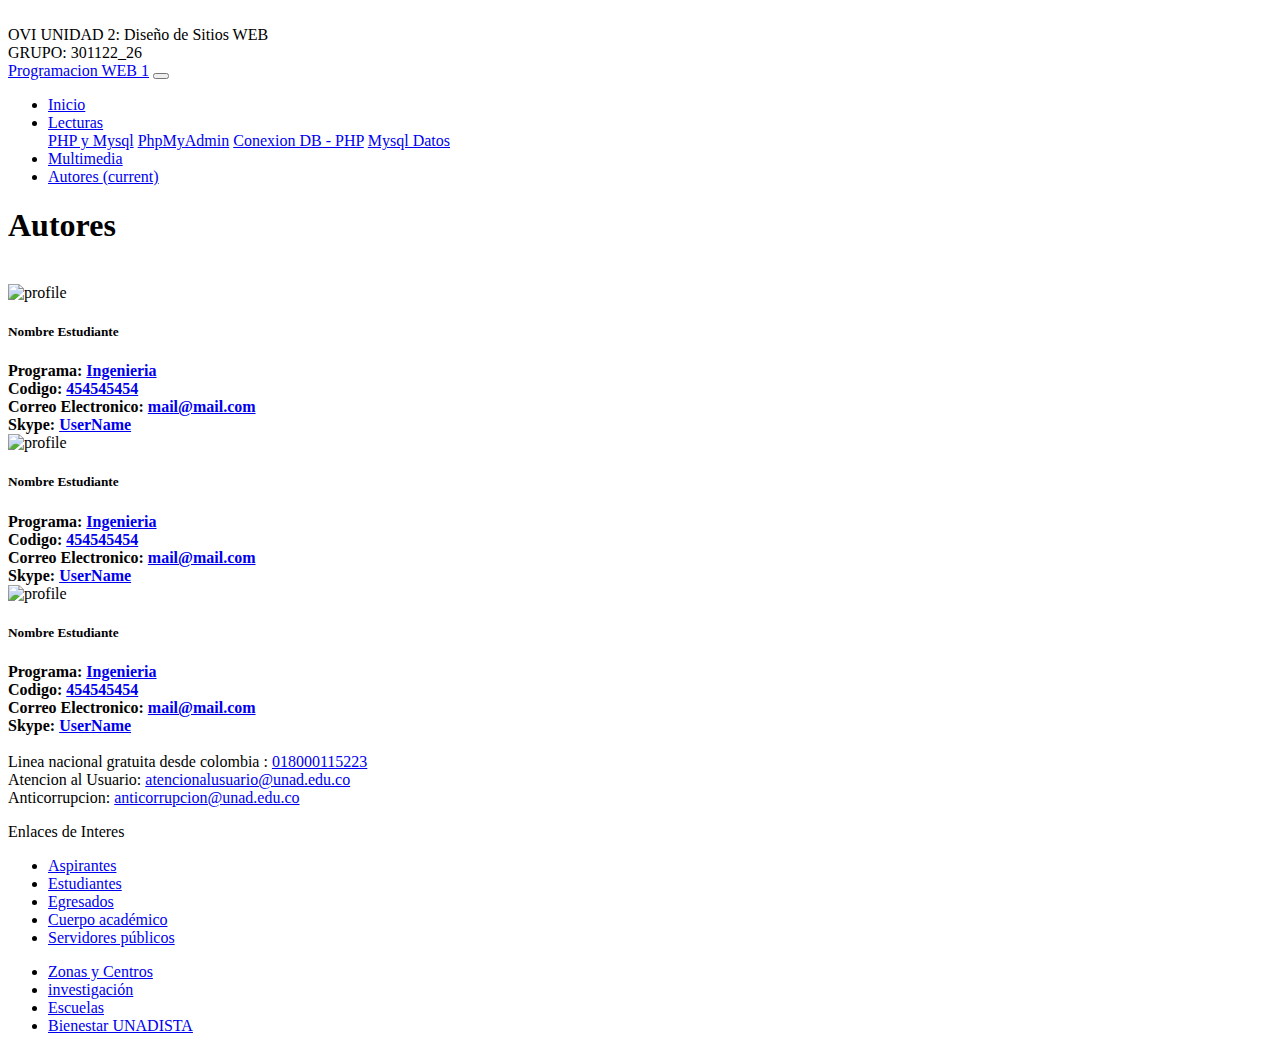
==== pages/autores.html @ 89ba22c4 "Modificacion Menu Autores" ====
<!doctype html>
<html lang="es">
  <head>
    <!-- Required meta tags -->
    <meta charset="utf-8">
    <meta name="viewport" content="width=device-width, initial-scale=1, shrink-to-fit=no">

    <!-- Bootstrap CSS -->
    <link rel="stylesheet" href="../assets/css/boostrap.min.css" integrity="sha384-ggOyR0iXCbMQv3Xipma34MD+dH/1fQ784/j6cY/iJTQUOhcWr7x9JvoRxT2MZw1T" crossorigin="anonymous">
	<link rel="stylesheet" href="../assets/css/style.css" crossorigin="anonymous">
	<link href="../assets/img/favicon.ico" rel="shortcut icon" type="image/vnd.microsoft.icon" />


    <title>Programacion WEB 1 | UNAD</title>
  </head>
  <body>
		<div class="container">

				<header class="row pt-2">
						<div class="col-sm-12 d-flex justify-content-between align-items-center">
								<div class="col-sm-6">
										<img src="../assets/img/logo_unad.png" alt="" class="img-fluid">
									</div>
									<div class="col-sm-6 text-right font-weight-bolder">
										<span class="title_header">OVI UNIDAD 2:</span>
										<span class="value_title_header">Diseño de Sitios WEB</span> <br>
										<span class="title_header">GRUPO:</span>
										<span class="value_title_header">301122_26</span>
										</span>
									</div>
						</div>
						
						<div class="col-sm-12 mt-4 mb-4 menu">
							<nav class="navbar navbar-expand-lg navbar navbar-dark bg-black">
								<a class="navbar-brand" href="../index.html">Programacion WEB 1</a>
								<button class="navbar-toggler" type="button" data-toggle="collapse" data-target="#navbarNavDropdown" aria-controls="navbarText" aria-expanded="false" aria-label="Toggle navigation">
									<span class="navbar-toggler-icon"></span>
								</button>
								<div class="collapse navbar-collapse d-flex justify-content-center" id="navbarNavDropdown">
									<ul class="navbar-nav d-flex justify-content-around">
										<li class="nav-item">
											<a class="nav-link" href="../index.html">Inicio</a>
										</li>
										<li class="nav-item dropdown">
												<a class="nav-link dropdown-toggle" href="#" id="navbarDropdownMenuLink" role="button" data-toggle="dropdown" aria-haspopup="true" aria-expanded="false">
												Lecturas
												</a>
												<div class="dropdown-menu" aria-labelledby="navbarDropdownMenuLink">
													<a class="dropdown-item" href="#">PHP y Mysql</a>
													<a class="dropdown-item" href="#">PhpMyAdmin</a>
													<a class="dropdown-item" href="#">Conexion DB - PHP</a>
													<a class="dropdown-item" href="#">Mysql Datos</a>
												</div>
											</li>
										<li class="nav-item">
											<a class="nav-link" href="#">Multimedia</a>
										</li>
										<li class="nav-item">
											<a class="nav-link active" href="pages/autores.html">Autores <span class="sr-only">(current)</span></a>
										</li>
									</ul>
								</div>
							</nav>
						</div>
					
				</header>
				<section class="row p-2">
					<article class="col-sm-12">
						<h1>Autores</h1><br>
						<div class="row">
							<div class="col-sm-4">
									<div class="card">
											<img src="../assets/img/profile.png" class="card-img-top img-fluid" alt="profile">
											<div class="card-body">
												<h5 class="card-title">Nombre Estudiante</h5>
												<span class="card-text"><strong>Programa: <a href="#">Ingenieria</a></strong></span><br>
												<span class="card-text"><strong>Codigo: <a href="#">454545454</a></strong></span><br>
												<span class="card-text"><strong>Correo Electronico: <a href="mailto:mail@mail.com">mail@mail.com</a></strong></span><br>
												<span class="card-text"><strong>Skype: <a href="skype:username?call">UserName</a></strong></span>
											</div>
										</div>
							</div>

							<div class="col-sm-4">
									<div class="card">
											<img src="../assets/img/profile.png" class="card-img-top img-fluid" alt="profile">
											<div class="card-body">
												<h5 class="card-title">Nombre Estudiante</h5>
												<span class="card-text"><strong>Programa: <a href="#">Ingenieria</a></strong></span><br>
												<span class="card-text"><strong>Codigo: <a href="#">454545454</a></strong></span><br>
												<span class="card-text"><strong>Correo Electronico: <a href="mailto:mail@mail.com">mail@mail.com</a></strong></span><br>
												<span class="card-text"><strong>Skype: <a href="skype:username?call">UserName</a></strong></span>
											</div>
										</div>
							</div>

							<div class="col-sm-4">
									<div class="card">
											<img src="../assets/img/profile.png" class="card-img-top img-fluid" alt="profile">
											<div class="card-body">
												<h5 class="card-title">Nombre Estudiante</h5>
												<span class="card-text"><strong>Programa: <a href="#">Ingenieria</a></strong></span><br>
												<span class="card-text"><strong>Codigo: <a href="#">454545454</a></strong></span><br>
												<span class="card-text"><strong>Correo Electronico: <a href="mailto:mail@mail.com">mail@mail.com</a></strong></span><br>
												<span class="card-text"><strong>Skype: <a href="skype:username?call">UserName</a></strong></span>
											</div>
										</div>
							</div>

							

						</div>
					</article>
				</section>

				<footer class="row bg-black pt-2">
					<div class="col-sm-6 text-white p-4">
						<div class="">
								<img src="../assets/img/logo_footer.png" alt="" class="img-fluid" width="250">
						</div>
						<div class="infoUNAD mt-4">
							<span> Linea nacional gratuita desde colombia : <a href="tel:018000115223">018000115223</a></span> <br>
							<span>Atencion al Usuario: <a href="mailto:atencionalusuario@unad.edu.co">atencionalusuario@unad.edu.co</a></span><br>
							<span>Anticorrupcion: <a href="mailto:anticorrupcion@unad.edu.co">anticorrupcion@unad.edu.co</a></span>
						</div>
					</div>
					<div class="col-sm-6  text-white p-4">
						<p class="font-weight-bolder">Enlaces de Interes</p>
						
						<div class="row">
							<div class="col-sm-6">
								<ul class="list-unstyled">
									<li><a href="https://estudios.unad.edu.co/" target="blank">Aspirantes</a></li>
									<li><a href="https://academia.unad.edu.co/estudiantes-servicios" target="blank">Estudiantes</a></li>
									<li><a href="https://visae.unad.edu.co/egresados" target="blank">Egresados</a></li>
									<li><a href="https://informacion.unad.edu.co/cuerpo-academico" target="blank">Cuerpo académico</a></li>
									<li><a href="https://informacion.unad.edu.co/servidores-publicos" target="blank">Servidores públicos</a></li>
								</ul>	
							</div>
							<div class="col-sm-6">
								<ul class="list-unstyled">
									<li><a href="https://directorio.unad.edu.co/sedes-a-nivel-nacional-e-internacional" target="blank">Zonas y Centros</a></li>
									<li><a href="https://investigacion.unad.edu.co/" target="blank">investigación</a></li>
									<li><a href="https://academia.unad.edu.co/" target="blank">Escuelas</a></li>
									<li><a href="https://visae.unad.edu.co/bienestar" target="blank">Bienestar UNADISTA</a></li>
								</ul>	
							</div>
						</div>
					</div>
				</footer>

		</div>

		<script src="https://code.jquery.com/jquery-3.3.1.slim.min.js" integrity="sha384-q8i/X+965DzO0rT7abK41JStQIAqVgRVzpbzo5smXKp4YfRvH+8abtTE1Pi6jizo" crossorigin="anonymous"></script>
		<script src="https://cdnjs.cloudflare.com/ajax/libs/popper.js/1.14.7/umd/popper.min.js" integrity="sha384-UO2eT0CpHqdSJQ6hJty5KVphtPhzWj9WO1clHTMGa3JDZwrnQq4sF86dIHNDz0W1" crossorigin="anonymous"></script>
		<script src="https://stackpath.bootstrapcdn.com/bootstrap/4.3.1/js/bootstrap.min.js" integrity="sha384-JjSmVgyd0p3pXB1rRibZUAYoIIy6OrQ6VrjIEaFf/nJGzIxFDsf4x0xIM+B07jRM" crossorigin="anonymous"></script>
  </body>
</html>
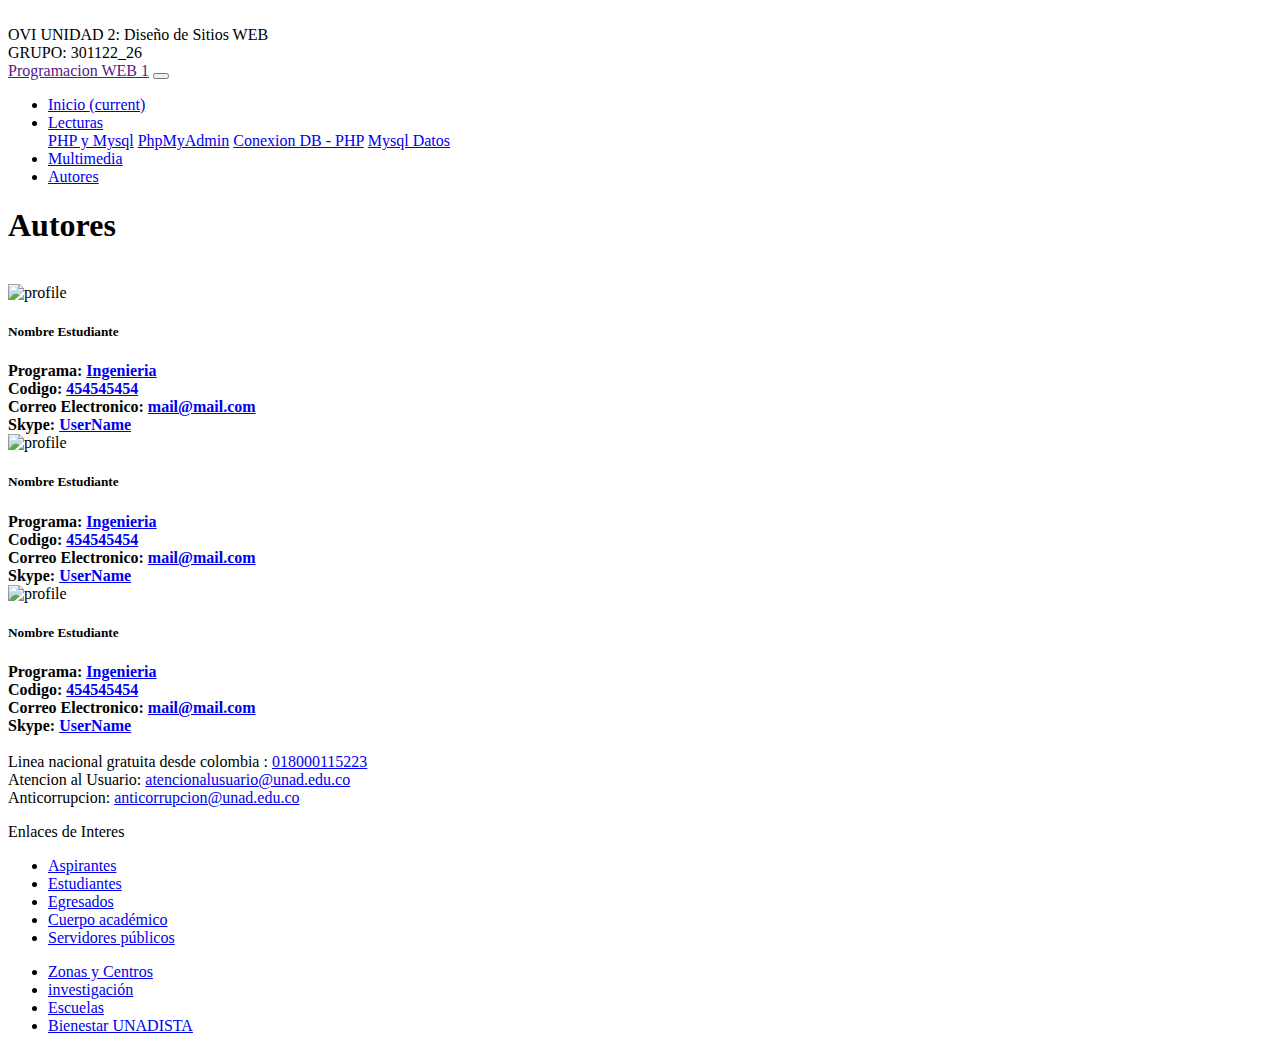
==== commit 3804e038: "Modificaciones en el menu para movil" ====
--- a/pages/autores.html
+++ b/pages/autores.html
@@ -18,57 +18,63 @@
 
 				<header class="row pt-2">
 						<div class="col-sm-12 d-flex justify-content-between align-items-center">
-								<div class="col-sm-6">
-										<img src="../assets/img/logo_unad.png" alt="" class="img-fluid">
-									</div>
-									<div class="col-sm-6 text-right font-weight-bolder">
-										<span class="title_header">OVI UNIDAD 2:</span>
-										<span class="value_title_header">Diseño de Sitios WEB</span> <br>
-										<span class="title_header">GRUPO:</span>
-										<span class="value_title_header">301122_26</span>
-										</span>
-									</div>
+							<div class="col-md-6">
+								<img src="../assets/img/logo_unad.png" alt="" class="img-fluid">
+							</div>
+							<div class="col-md-6 text-right font-weight-bolder">
+								<span class="title_header">OVI UNIDAD 2:</span>
+								<span class="value_title_header">Diseño de Sitios WEB</span> <br>
+								<span class="title_header">GRUPO:</span>
+								<span class="value_title_header">301122_26</span>
+								</span>
+							</div>
 						</div>
 						
 						<div class="col-sm-12 mt-4 mb-4 menu">
 							<nav class="navbar navbar-expand-lg navbar navbar-dark bg-black">
-								<a class="navbar-brand" href="../index.html">Programacion WEB 1</a>
+								<a class="navbar-brand" href="">Programacion WEB 1</a>
 								<button class="navbar-toggler" type="button" data-toggle="collapse" data-target="#navbarNavDropdown" aria-controls="navbarText" aria-expanded="false" aria-label="Toggle navigation">
 									<span class="navbar-toggler-icon"></span>
 								</button>
-								<div class="collapse navbar-collapse d-flex justify-content-center" id="navbarNavDropdown">
-									<ul class="navbar-nav d-flex justify-content-around">
-										<li class="nav-item">
-											<a class="nav-link" href="../index.html">Inicio</a>
-										</li>
-										<li class="nav-item dropdown">
-												<a class="nav-link dropdown-toggle" href="#" id="navbarDropdownMenuLink" role="button" data-toggle="dropdown" aria-haspopup="true" aria-expanded="false">
-												Lecturas
-												</a>
-												<div class="dropdown-menu" aria-labelledby="navbarDropdownMenuLink">
-													<a class="dropdown-item" href="#">PHP y Mysql</a>
-													<a class="dropdown-item" href="#">PhpMyAdmin</a>
-													<a class="dropdown-item" href="#">Conexion DB - PHP</a>
-													<a class="dropdown-item" href="#">Mysql Datos</a>
-												</div>
-											</li>
-										<li class="nav-item">
-											<a class="nav-link" href="#">Multimedia</a>
-										</li>
-										<li class="nav-item">
-											<a class="nav-link active" href="pages/autores.html">Autores <span class="sr-only">(current)</span></a>
-										</li>
-									</ul>
+								<div class="collapse navbar-collapse" id="navbarNavDropdown">
+									<div class=" d-flex justify-content-center w-100">
+											<ul class="navbar-nav d-flex justify-content-around">
+													<li class="nav-item">
+														<a class="nav-link" href="../index.html">Inicio <span class="sr-only">(current)</span></a>
+													</li>
+													<li class="nav-item dropdown">
+															<a class="nav-link dropdown-toggle" href="#" id="navbarDropdownMenuLink" role="button" data-toggle="dropdown" aria-haspopup="true" aria-expanded="false">
+															Lecturas
+															</a>
+															<div class="dropdown-menu" aria-labelledby="navbarDropdownMenuLink">
+																<a class="dropdown-item" href="#">PHP y Mysql</a>
+																<a class="dropdown-item" href="#">PhpMyAdmin</a>
+																<a class="dropdown-item" href="#">Conexion DB - PHP</a>
+																<a class="dropdown-item" href="#">Mysql Datos</a>
+															</div>
+														</li>
+													<li class="nav-item">
+														<a class="nav-link" href="#">Multimedia</a>
+													</li>
+													<li class="nav-item">
+														<a class="nav-link active" href="pages/autores.html">Autores</a>
+													</li>
+												</ul>
+									</div>
+								
 								</div>
 							</nav>
 						</div>
-					
-				</header>
+					</header>
+				
+
+
+
 				<section class="row p-2">
 					<article class="col-sm-12">
 						<h1>Autores</h1><br>
 						<div class="row">
-							<div class="col-sm-4">
+							<div class="col-sm-4 mt-2 mb-2">
 									<div class="card">
 											<img src="../assets/img/profile.png" class="card-img-top img-fluid" alt="profile">
 											<div class="card-body">
@@ -81,7 +87,7 @@
 										</div>
 							</div>
 
-							<div class="col-sm-4">
+							<div class="col-sm-4 mt-2 mb-2">
 									<div class="card">
 											<img src="../assets/img/profile.png" class="card-img-top img-fluid" alt="profile">
 											<div class="card-body">
@@ -94,7 +100,7 @@
 										</div>
 							</div>
 
-							<div class="col-sm-4">
+							<div class="col-sm-4 mt-2 mb-2">
 									<div class="card">
 											<img src="../assets/img/profile.png" class="card-img-top img-fluid" alt="profile">
 											<div class="card-body">
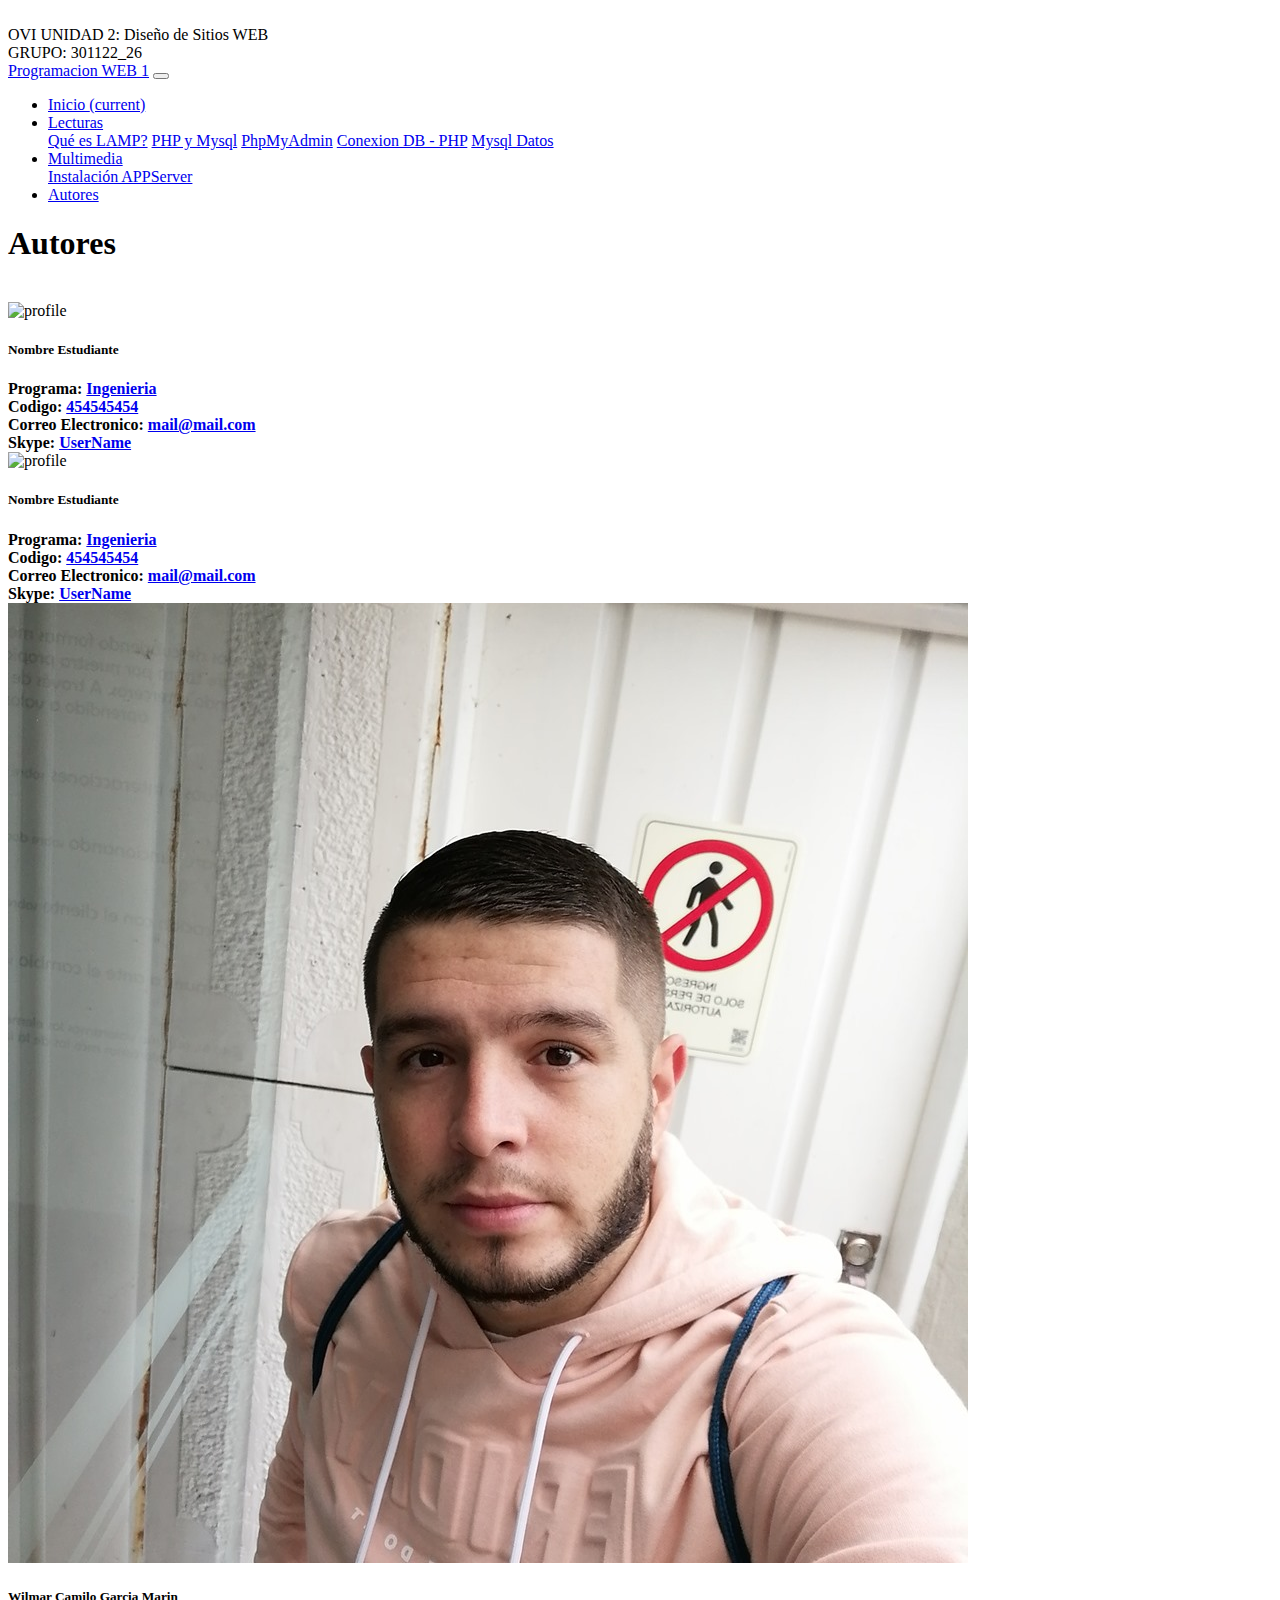
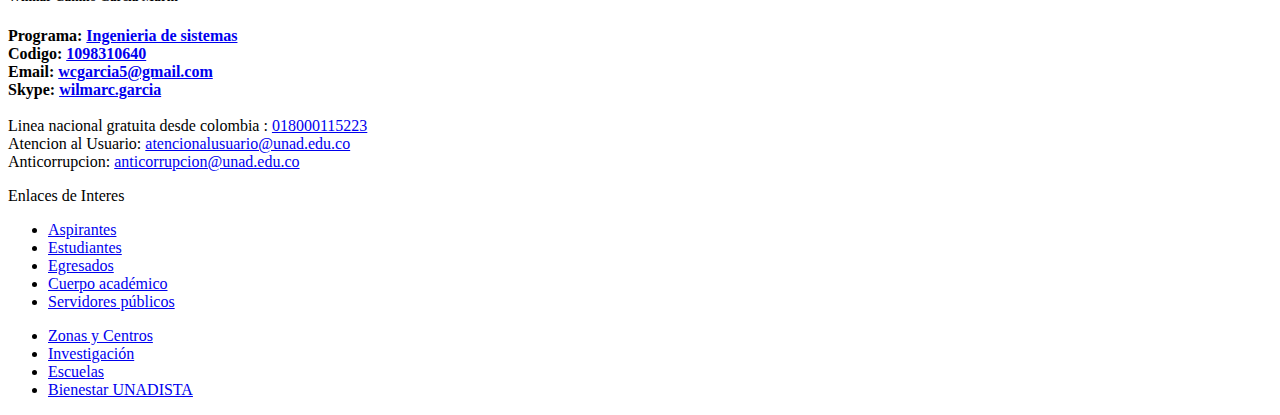
==== commit 5aceb3c3: "Cambios Generales en la WEB" ====
--- a/pages/autores.html
+++ b/pages/autores.html
@@ -1,164 +1,192 @@
 <!doctype html>
 <html lang="es">
-  <head>
-    <!-- Required meta tags -->
-    <meta charset="utf-8">
-    <meta name="viewport" content="width=device-width, initial-scale=1, shrink-to-fit=no">
 
-    <!-- Bootstrap CSS -->
-    <link rel="stylesheet" href="../assets/css/boostrap.min.css" integrity="sha384-ggOyR0iXCbMQv3Xipma34MD+dH/1fQ784/j6cY/iJTQUOhcWr7x9JvoRxT2MZw1T" crossorigin="anonymous">
+<head>
+	<!-- Required meta tags -->
+	<meta charset="utf-8">
+	<meta name="viewport" content="width=device-width, initial-scale=1, shrink-to-fit=no">
+
+	<!-- Bootstrap CSS -->
+	<link rel="stylesheet" href="../assets/css/boostrap.min.css" crossorigin="anonymous">
 	<link rel="stylesheet" href="../assets/css/style.css" crossorigin="anonymous">
 	<link href="../assets/img/favicon.ico" rel="shortcut icon" type="image/vnd.microsoft.icon" />
 
 
-    <title>Programacion WEB 1 | UNAD</title>
-  </head>
-  <body>
-		<div class="container">
+	<title>Programacion WEB 1 | UNAD</title>
+</head>
 
-				<header class="row pt-2">
-						<div class="col-sm-12 d-flex justify-content-between align-items-center">
-							<div class="col-md-6">
-								<img src="../assets/img/logo_unad.png" alt="" class="img-fluid">
-							</div>
-							<div class="col-md-6 text-right font-weight-bolder">
-								<span class="title_header">OVI UNIDAD 2:</span>
-								<span class="value_title_header">Diseño de Sitios WEB</span> <br>
-								<span class="title_header">GRUPO:</span>
-								<span class="value_title_header">301122_26</span>
-								</span>
-							</div>
+<body>
+	<div class="container">
+
+		<header class="row pt-2">
+			<div class="col-sm-12 d-flex justify-content-between align-items-center">
+				<div class="col-md-6">
+					<img src="../assets/img/logo_unad.png" alt="" class="img-fluid">
+				</div>
+				<div class="col-md-6 text-right font-weight-bolder">
+					<span class="title_header">OVI UNIDAD 2:</span>
+					<span class="value_title_header">Diseño de Sitios WEB</span> <br>
+					<span class="title_header">GRUPO:</span>
+					<span class="value_title_header">301122_26</span>
+					</span>
+				</div>
+			</div>
+
+			<div class="col-sm-12 mt-4 mb-4 menu">
+				<nav class="navbar navbar-expand-lg navbar navbar-dark bg-black">
+					<a class="navbar-brand" href="../index.html">Programacion WEB 1</a>
+					<button class="navbar-toggler" type="button" data-toggle="collapse" data-target="#navbarNavDropdown"
+						aria-controls="navbarText" aria-expanded="false" aria-label="Toggle navigation">
+						<span class="navbar-toggler-icon"></span>
+					</button>
+					<div class="collapse navbar-collapse" id="navbarNavDropdown">
+						<div class=" d-flex justify-content-center w-100">
+							<ul class="navbar-nav d-flex justify-content-around">
+								<li class="nav-item">
+									<a class="nav-link" href="../index.html">Inicio <span class="sr-only">(current)</span></a>
+								</li>
+								<li class="nav-item dropdown">
+									<a class="nav-link dropdown-toggle" href="#" id="navLecturas" role="button" data-toggle="dropdown"
+										aria-haspopup="true" aria-expanded="false">
+										Lecturas
+									</a>
+									<div class="dropdown-menu" aria-labelledby="navLecturas">
+										<a class="dropdown-item" href="lamp.html">Qué es LAMP?</a>
+										<a class="dropdown-item" href="phpmysql.html">PHP y Mysql</a>
+										<a class="dropdown-item" href="phpmyadmin.html">PhpMyAdmin</a>
+										<a class="dropdown-item" href="conexiondb.html">Conexion DB - PHP</a>
+										<a class="dropdown-item" href="mysqldatos.html">Mysql Datos</a>
+									</div>
+								</li>
+
+								<li class="nav-item dropdown">
+									<a class="nav-link dropdown-toggle" href="#" id="navActividades" role="button" data-toggle="dropdown"
+										aria-haspopup="true" aria-expanded="false">
+										Multimedia
+									</a>
+									<div class="dropdown-menu" aria-labelledby="navActividades">
+										<a class="dropdown-item" href="installappserver.html">Instalación APPServer</a>
+									</div>
+								</li>
+
+								<li class="nav-item active">
+									<a class="nav-link" href="#">Autores</a>
+								</li>
+							</ul>
 						</div>
-						
-						<div class="col-sm-12 mt-4 mb-4 menu">
-							<nav class="navbar navbar-expand-lg navbar navbar-dark bg-black">
-								<a class="navbar-brand" href="">Programacion WEB 1</a>
-								<button class="navbar-toggler" type="button" data-toggle="collapse" data-target="#navbarNavDropdown" aria-controls="navbarText" aria-expanded="false" aria-label="Toggle navigation">
-									<span class="navbar-toggler-icon"></span>
-								</button>
-								<div class="collapse navbar-collapse" id="navbarNavDropdown">
-									<div class=" d-flex justify-content-center w-100">
-											<ul class="navbar-nav d-flex justify-content-around">
-													<li class="nav-item">
-														<a class="nav-link" href="../index.html">Inicio <span class="sr-only">(current)</span></a>
-													</li>
-													<li class="nav-item dropdown">
-															<a class="nav-link dropdown-toggle" href="#" id="navbarDropdownMenuLink" role="button" data-toggle="dropdown" aria-haspopup="true" aria-expanded="false">
-															Lecturas
-															</a>
-															<div class="dropdown-menu" aria-labelledby="navbarDropdownMenuLink">
-																<a class="dropdown-item" href="#">PHP y Mysql</a>
-																<a class="dropdown-item" href="#">PhpMyAdmin</a>
-																<a class="dropdown-item" href="#">Conexion DB - PHP</a>
-																<a class="dropdown-item" href="#">Mysql Datos</a>
-															</div>
-														</li>
-													<li class="nav-item">
-														<a class="nav-link" href="#">Multimedia</a>
-													</li>
-													<li class="nav-item">
-														<a class="nav-link active" href="pages/autores.html">Autores</a>
-													</li>
-												</ul>
-									</div>
-								
-								</div>
-							</nav>
-						</div>
-					</header>
-				
+
+					</div>
+				</nav>
+			</div>
+		</header>
 
 
 
-				<section class="row p-2">
-					<article class="col-sm-12">
-						<h1>Autores</h1><br>
-						<div class="row">
-							<div class="col-sm-4 mt-2 mb-2">
-									<div class="card">
-											<img src="../assets/img/profile.png" class="card-img-top img-fluid" alt="profile">
-											<div class="card-body">
-												<h5 class="card-title">Nombre Estudiante</h5>
-												<span class="card-text"><strong>Programa: <a href="#">Ingenieria</a></strong></span><br>
-												<span class="card-text"><strong>Codigo: <a href="#">454545454</a></strong></span><br>
-												<span class="card-text"><strong>Correo Electronico: <a href="mailto:mail@mail.com">mail@mail.com</a></strong></span><br>
-												<span class="card-text"><strong>Skype: <a href="skype:username?call">UserName</a></strong></span>
-											</div>
-										</div>
-							</div>
 
-							<div class="col-sm-4 mt-2 mb-2">
-									<div class="card">
-											<img src="../assets/img/profile.png" class="card-img-top img-fluid" alt="profile">
-											<div class="card-body">
-												<h5 class="card-title">Nombre Estudiante</h5>
-												<span class="card-text"><strong>Programa: <a href="#">Ingenieria</a></strong></span><br>
-												<span class="card-text"><strong>Codigo: <a href="#">454545454</a></strong></span><br>
-												<span class="card-text"><strong>Correo Electronico: <a href="mailto:mail@mail.com">mail@mail.com</a></strong></span><br>
-												<span class="card-text"><strong>Skype: <a href="skype:username?call">UserName</a></strong></span>
-											</div>
-										</div>
-							</div>
-
-							<div class="col-sm-4 mt-2 mb-2">
-									<div class="card">
-											<img src="../assets/img/profile.png" class="card-img-top img-fluid" alt="profile">
-											<div class="card-body">
-												<h5 class="card-title">Nombre Estudiante</h5>
-												<span class="card-text"><strong>Programa: <a href="#">Ingenieria</a></strong></span><br>
-												<span class="card-text"><strong>Codigo: <a href="#">454545454</a></strong></span><br>
-												<span class="card-text"><strong>Correo Electronico: <a href="mailto:mail@mail.com">mail@mail.com</a></strong></span><br>
-												<span class="card-text"><strong>Skype: <a href="skype:username?call">UserName</a></strong></span>
-											</div>
-										</div>
-							</div>
-
-							
-
-						</div>
-					</article>
-				</section>
-
-				<footer class="row bg-black pt-2">
-					<div class="col-sm-6 text-white p-4">
-						<div class="">
-								<img src="../assets/img/logo_footer.png" alt="" class="img-fluid" width="250">
-						</div>
-						<div class="infoUNAD mt-4">
-							<span> Linea nacional gratuita desde colombia : <a href="tel:018000115223">018000115223</a></span> <br>
-							<span>Atencion al Usuario: <a href="mailto:atencionalusuario@unad.edu.co">atencionalusuario@unad.edu.co</a></span><br>
-							<span>Anticorrupcion: <a href="mailto:anticorrupcion@unad.edu.co">anticorrupcion@unad.edu.co</a></span>
-						</div>
-					</div>
-					<div class="col-sm-6  text-white p-4">
-						<p class="font-weight-bolder">Enlaces de Interes</p>
-						
-						<div class="row">
-							<div class="col-sm-6">
-								<ul class="list-unstyled">
-									<li><a href="https://estudios.unad.edu.co/" target="blank">Aspirantes</a></li>
-									<li><a href="https://academia.unad.edu.co/estudiantes-servicios" target="blank">Estudiantes</a></li>
-									<li><a href="https://visae.unad.edu.co/egresados" target="blank">Egresados</a></li>
-									<li><a href="https://informacion.unad.edu.co/cuerpo-academico" target="blank">Cuerpo académico</a></li>
-									<li><a href="https://informacion.unad.edu.co/servidores-publicos" target="blank">Servidores públicos</a></li>
-								</ul>	
-							</div>
-							<div class="col-sm-6">
-								<ul class="list-unstyled">
-									<li><a href="https://directorio.unad.edu.co/sedes-a-nivel-nacional-e-internacional" target="blank">Zonas y Centros</a></li>
-									<li><a href="https://investigacion.unad.edu.co/" target="blank">investigación</a></li>
-									<li><a href="https://academia.unad.edu.co/" target="blank">Escuelas</a></li>
-									<li><a href="https://visae.unad.edu.co/bienestar" target="blank">Bienestar UNADISTA</a></li>
-								</ul>	
+		<section class="row p-2">
+				<article class="col-sm-12">
+					<h1>Autores</h1><br>
+					<div class="row">
+						<div class="col-sm-4 mt-2 mb-2">
+							<div class="card">
+								<img src="../assets/img/profile.png" class="card-img-top img-fluid" alt="profile">
+								<div class="card-body">
+									<h5 class="card-title">Nombre Estudiante</h5>
+									<span class="card-text"><strong>Programa: <a href="#">Ingenieria</a></strong></span><br>
+									<span class="card-text"><strong>Codigo: <a href="#">454545454</a></strong></span><br>
+									<span class="card-text"><strong>Correo Electronico: <a
+												href="mailto:mail@mail.com">mail@mail.com</a></strong></span><br>
+									<span class="card-text"><strong>Skype: <a
+												href="skype:username?call">UserName</a></strong></span>
+								</div>
 							</div>
 						</div>
+	
+						<div class="col-sm-4 mt-2 mb-2">
+							<div class="card">
+								<img src="../assets/img/profile.png" class="card-img-top img-fluid" alt="profile">
+								<div class="card-body">
+									<h5 class="card-title">Nombre Estudiante</h5>
+									<span class="card-text"><strong>Programa: <a href="#">Ingenieria</a></strong></span><br>
+									<span class="card-text"><strong>Codigo: <a href="#">454545454</a></strong></span><br>
+									<span class="card-text"><strong>Correo Electronico: <a
+												href="mailto:mail@mail.com">mail@mail.com</a></strong></span><br>
+									<span class="card-text"><strong>Skype: <a
+												href="skype:username?call">UserName</a></strong></span>
+								</div>
+							</div>
+						</div>
+	
+						<div class="col-sm-4 mt-2 mb-2">
+							<div class="card">
+								<img src="../assets/img/autores/wilmar_garcia.jpg" class="card-img-top img-fluid" alt="profile">
+								<div class="card-body">
+									<h5 class="card-title">Wilmar Camilo Garcia Marin</h5>
+									<span class="card-text"><strong>Programa: <a href="#">Ingenieria de sistemas</a></strong></span><br>
+									<span class="card-text"><strong>Codigo: <a href="#">1098310640</a></strong></span><br>
+									<span class="card-text"><strong>Email: <a
+												href="mailto:wcgarcia5@gmail.com">wcgarcia5@gmail.com</a></strong></span><br>
+									<span class="card-text"><strong>Skype: <a
+												href="skype:wilmarc.garcia?call">wilmarc.garcia</a></strong></span>
+								</div>
+							</div>
+						</div>
+	
+	
+	
 					</div>
-				</footer>
+				</article>
+			</section>
 
-		</div>
+		<footer class="row bg-black pt-2">
+			<div class="col-sm-6 text-white p-4">
+				<div class="">
+					<img src="../assets/img/logo_footer.png" alt="" class="img-fluid" width="250">
+				</div>
+				<div class="infoUNAD mt-4">
+					<span> Linea nacional gratuita desde colombia : <a href="tel:018000115223">018000115223</a></span> <br>
+					<span>Atencion al Usuario: <a
+							href="mailto:atencionalusuario@unad.edu.co">atencionalusuario@unad.edu.co</a></span><br>
+					<span>Anticorrupcion: <a href="mailto:anticorrupcion@unad.edu.co">anticorrupcion@unad.edu.co</a></span>
+				</div>
+			</div>
+			<div class="col-sm-6  text-white p-4">
+				<p class="font-weight-bolder">Enlaces de Interes</p>
 
-		<script src="https://code.jquery.com/jquery-3.3.1.slim.min.js" integrity="sha384-q8i/X+965DzO0rT7abK41JStQIAqVgRVzpbzo5smXKp4YfRvH+8abtTE1Pi6jizo" crossorigin="anonymous"></script>
-		<script src="https://cdnjs.cloudflare.com/ajax/libs/popper.js/1.14.7/umd/popper.min.js" integrity="sha384-UO2eT0CpHqdSJQ6hJty5KVphtPhzWj9WO1clHTMGa3JDZwrnQq4sF86dIHNDz0W1" crossorigin="anonymous"></script>
-		<script src="https://stackpath.bootstrapcdn.com/bootstrap/4.3.1/js/bootstrap.min.js" integrity="sha384-JjSmVgyd0p3pXB1rRibZUAYoIIy6OrQ6VrjIEaFf/nJGzIxFDsf4x0xIM+B07jRM" crossorigin="anonymous"></script>
-  </body>
+				<div class="row">
+					<div class="col-sm-6">
+						<ul class="list-unstyled">
+							<li><a href="https://estudios.unad.edu.co/" target="blank">Aspirantes</a></li>
+							<li><a href="https://academia.unad.edu.co/estudiantes-servicios" target="blank">Estudiantes</a></li>
+							<li><a href="https://visae.unad.edu.co/egresados" target="blank">Egresados</a></li>
+							<li><a href="https://informacion.unad.edu.co/cuerpo-academico" target="blank">Cuerpo académico</a></li>
+							<li><a href="https://informacion.unad.edu.co/servidores-publicos" target="blank">Servidores públicos</a>
+							</li>
+						</ul>
+					</div>
+					<div class="col-sm-6">
+						<ul class="list-unstyled">
+							<li><a href="https://directorio.unad.edu.co/sedes-a-nivel-nacional-e-internacional" target="blank">Zonas y
+									Centros</a></li>
+							<li><a href="https://investigacion.unad.edu.co/" target="blank">Investigación</a></li>
+							<li><a href="https://academia.unad.edu.co/" target="blank">Escuelas</a></li>
+							<li><a href="https://visae.unad.edu.co/bienestar" target="blank">Bienestar UNADISTA</a></li>
+						</ul>
+					</div>
+				</div>
+			</div>
+		</footer>
+	</div>
+
+	<script src="https://code.jquery.com/jquery-3.3.1.slim.min.js"
+		integrity="sha384-q8i/X+965DzO0rT7abK41JStQIAqVgRVzpbzo5smXKp4YfRvH+8abtTE1Pi6jizo"
+		crossorigin="anonymous"></script>
+	<script src="https://cdnjs.cloudflare.com/ajax/libs/popper.js/1.14.7/umd/popper.min.js"
+		integrity="sha384-UO2eT0CpHqdSJQ6hJty5KVphtPhzWj9WO1clHTMGa3JDZwrnQq4sF86dIHNDz0W1"
+		crossorigin="anonymous"></script>
+	<script src="https://stackpath.bootstrapcdn.com/bootstrap/4.3.1/js/bootstrap.min.js"
+		integrity="sha384-JjSmVgyd0p3pXB1rRibZUAYoIIy6OrQ6VrjIEaFf/nJGzIxFDsf4x0xIM+B07jRM"
+		crossorigin="anonymous"></script>
+</body>
+
 </html>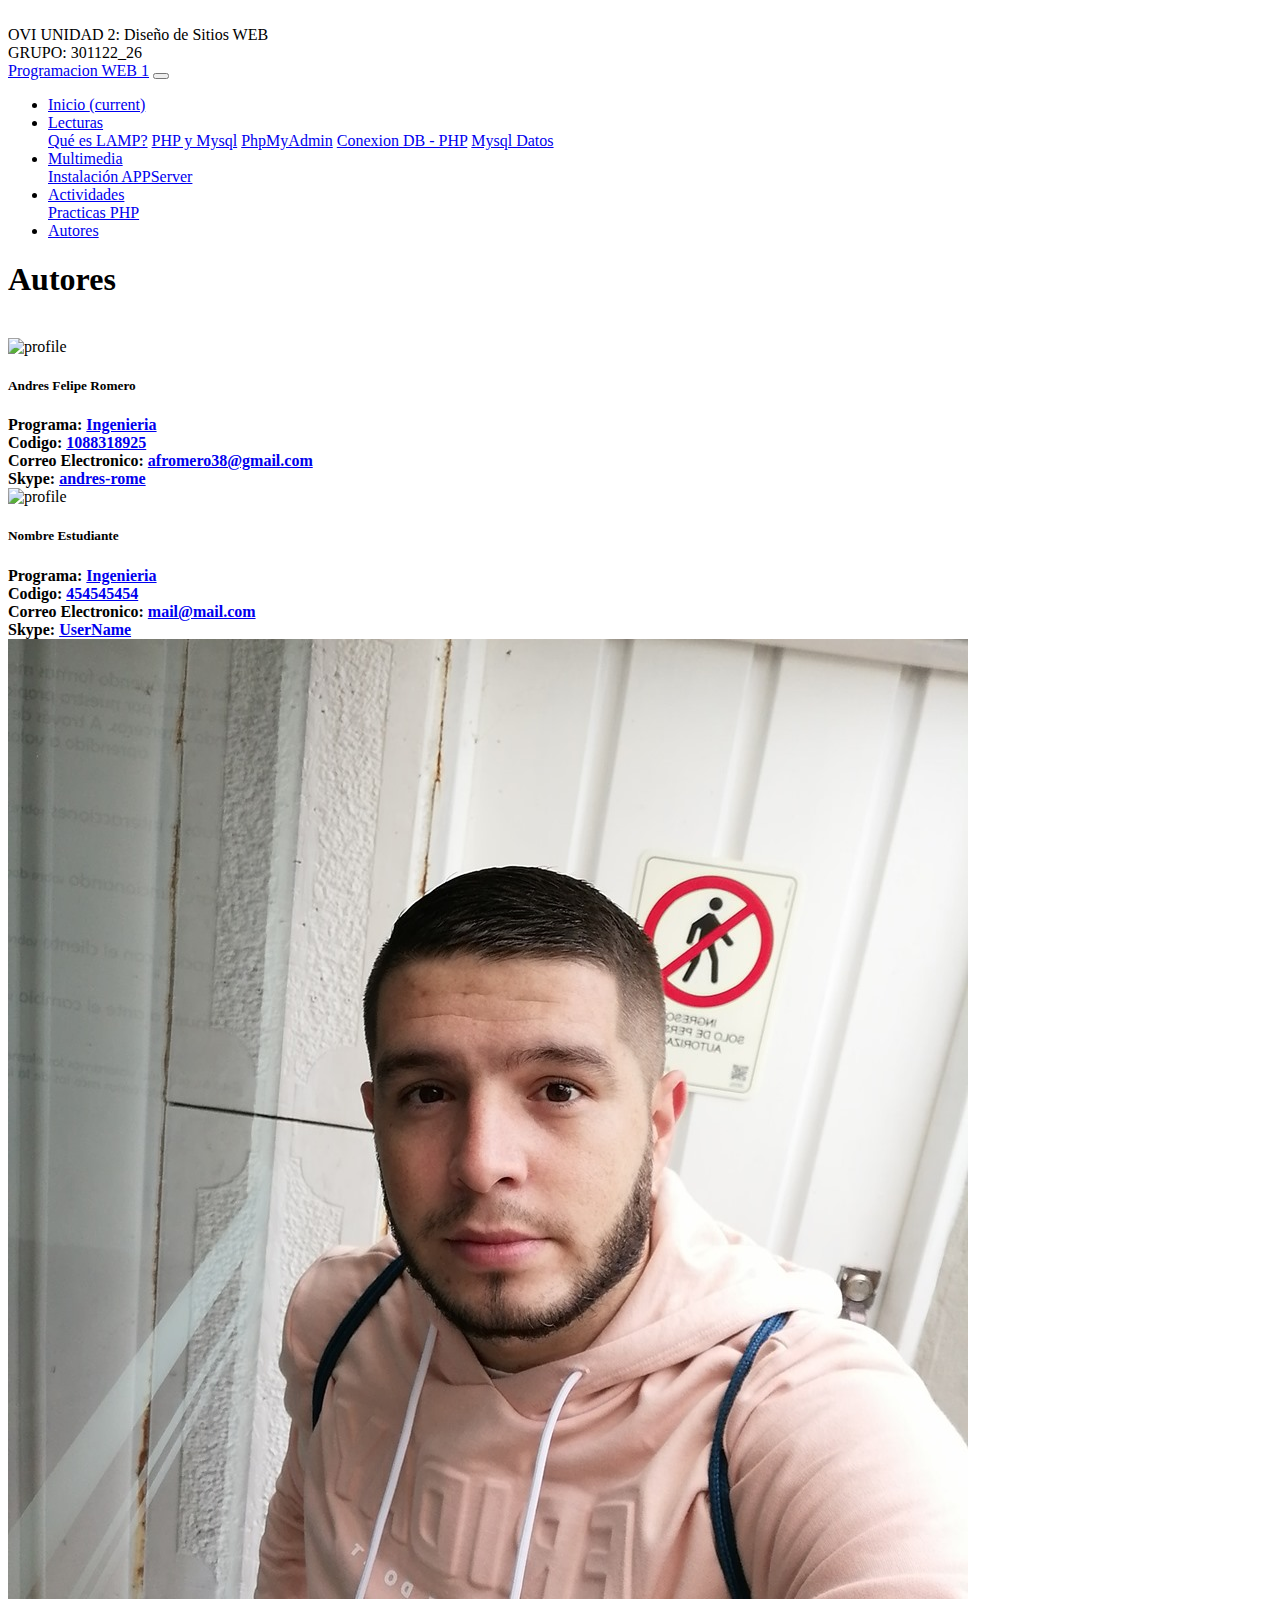
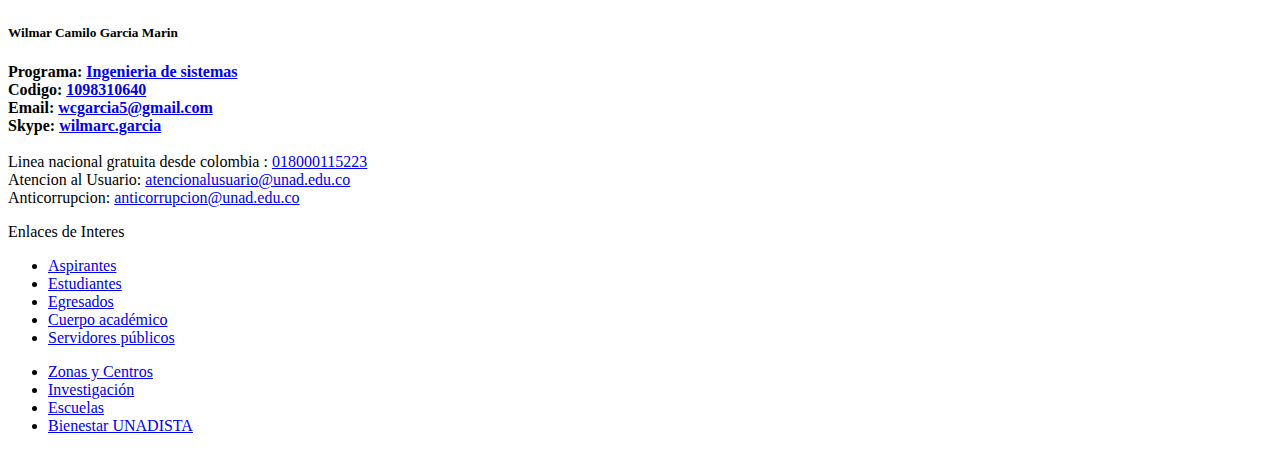
==== commit 34cacdf6: "Update autores.html" ====
--- a/pages/autores.html
+++ b/pages/autores.html
@@ -69,6 +69,15 @@
 									</div>
 								</li>
 
+								<li class="nav-item dropdown">
+										<a class="nav-link dropdown-toggle" href="#" id="navActividades" role="button" data-toggle="dropdown" aria-haspopup="true" aria-expanded="false">
+												Actividades
+										</a>
+										<div class="dropdown-menu" aria-labelledby="navActividades">
+											<a class="dropdown-item" href="practicasphp.html">Practicas PHP</a>
+										</div>
+									</li>
+
 								<li class="nav-item active">
 									<a class="nav-link" href="#">Autores</a>
 								</li>
@@ -87,6 +96,21 @@
 				<article class="col-sm-12">
 					<h1>Autores</h1><br>
 					<div class="row">
+						<div class="col-sm-4 mt-2 mb-2">
+							<div class="card">
+								<img src="../assets/img/profile.png" class="card-img-top img-fluid" alt="profile">
+								<div class="card-body">
+									<h5 class="card-title">Andres Felipe Romero</h5>
+									<span class="card-text"><strong>Programa: <a href="#">Ingenieria</a></strong></span><br>
+									<span class="card-text"><strong>Codigo: <a href="#">1088318925</a></strong></span><br>
+									<span class="card-text"><strong>Correo Electronico: <a
+												href="mailto:mail@mail.com">afromero38@gmail.com</a></strong></span><br>
+									<span class="card-text"><strong>Skype: <a
+												href="skype:username?call">andres-rome</a></strong></span>
+								</div>
+							</div>
+						</div>
+	
 						<div class="col-sm-4 mt-2 mb-2">
 							<div class="card">
 								<img src="../assets/img/profile.png" class="card-img-top img-fluid" alt="profile">
@@ -104,21 +128,6 @@
 	
 						<div class="col-sm-4 mt-2 mb-2">
 							<div class="card">
-								<img src="../assets/img/profile.png" class="card-img-top img-fluid" alt="profile">
-								<div class="card-body">
-									<h5 class="card-title">Nombre Estudiante</h5>
-									<span class="card-text"><strong>Programa: <a href="#">Ingenieria</a></strong></span><br>
-									<span class="card-text"><strong>Codigo: <a href="#">454545454</a></strong></span><br>
-									<span class="card-text"><strong>Correo Electronico: <a
-												href="mailto:mail@mail.com">mail@mail.com</a></strong></span><br>
-									<span class="card-text"><strong>Skype: <a
-												href="skype:username?call">UserName</a></strong></span>
-								</div>
-							</div>
-						</div>
-	
-						<div class="col-sm-4 mt-2 mb-2">
-							<div class="card">
 								<img src="../assets/img/autores/wilmar_garcia.jpg" class="card-img-top img-fluid" alt="profile">
 								<div class="card-body">
 									<h5 class="card-title">Wilmar Camilo Garcia Marin</h5>
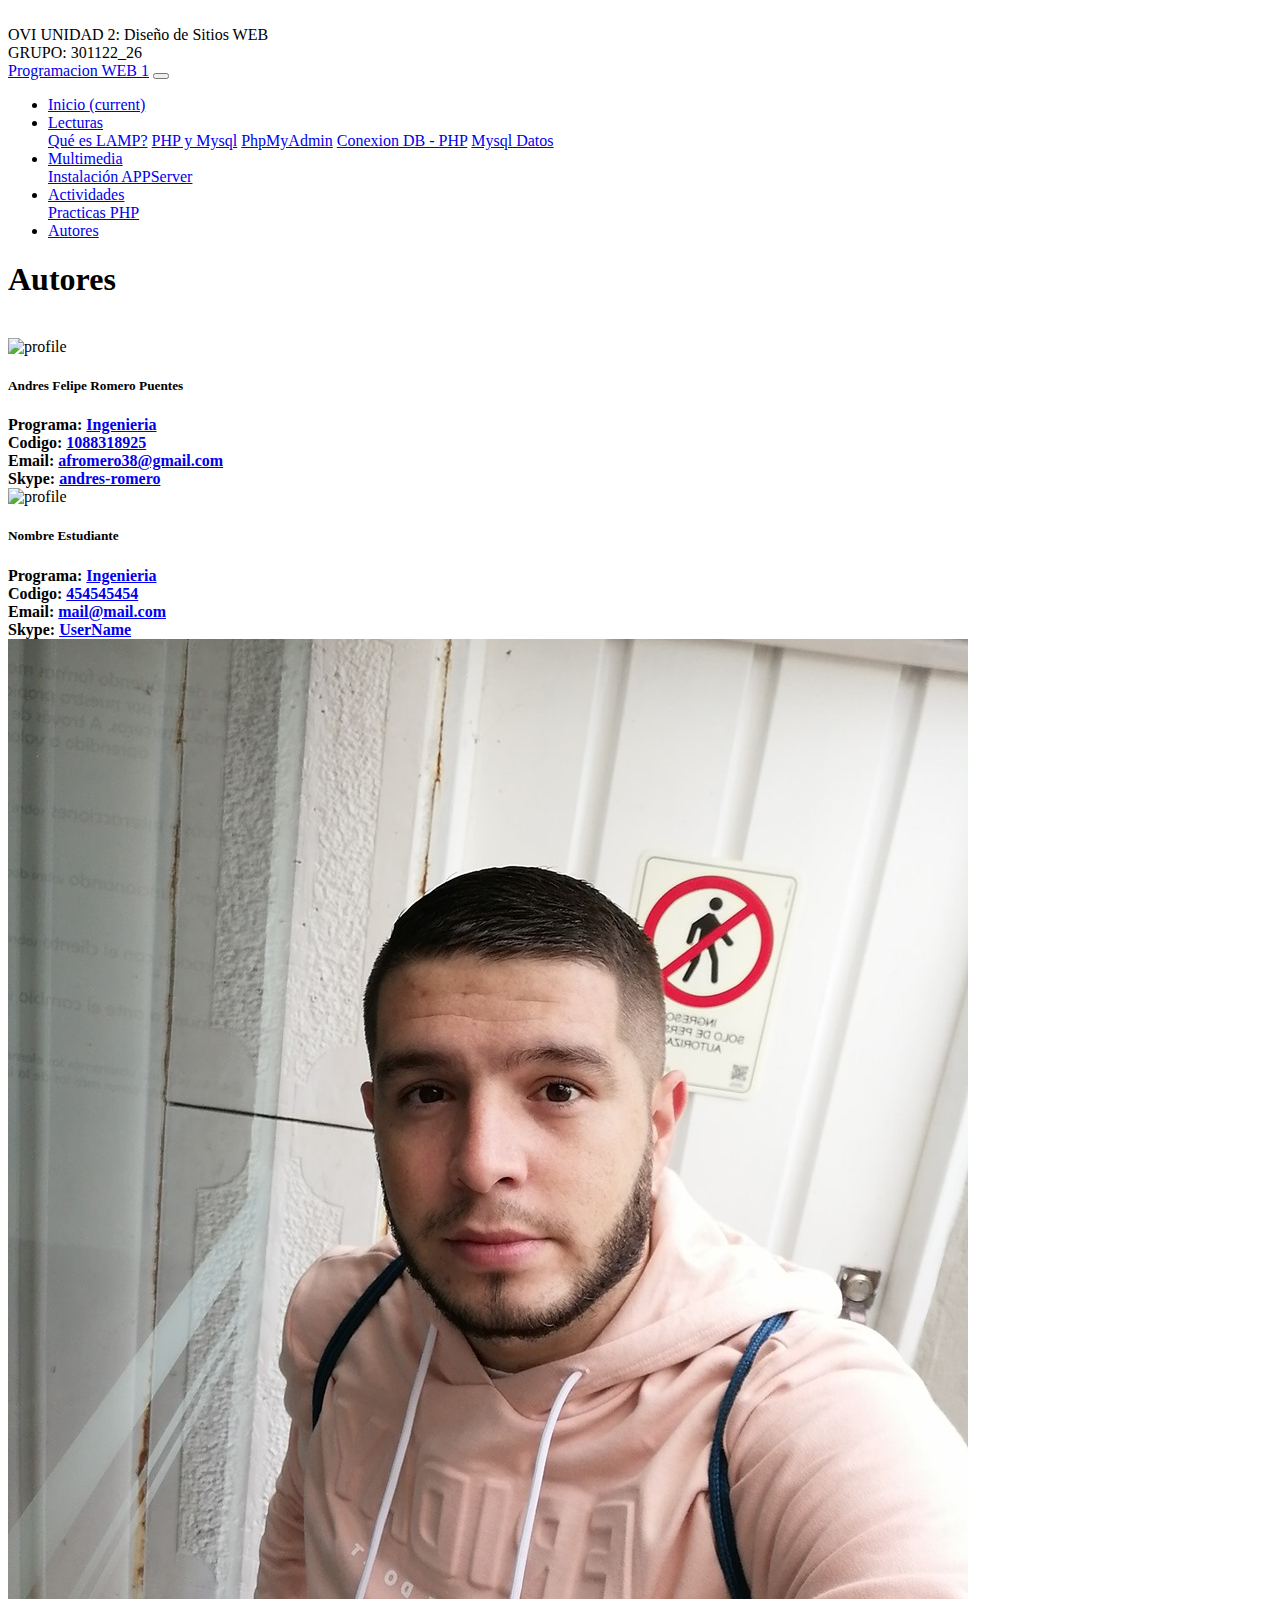
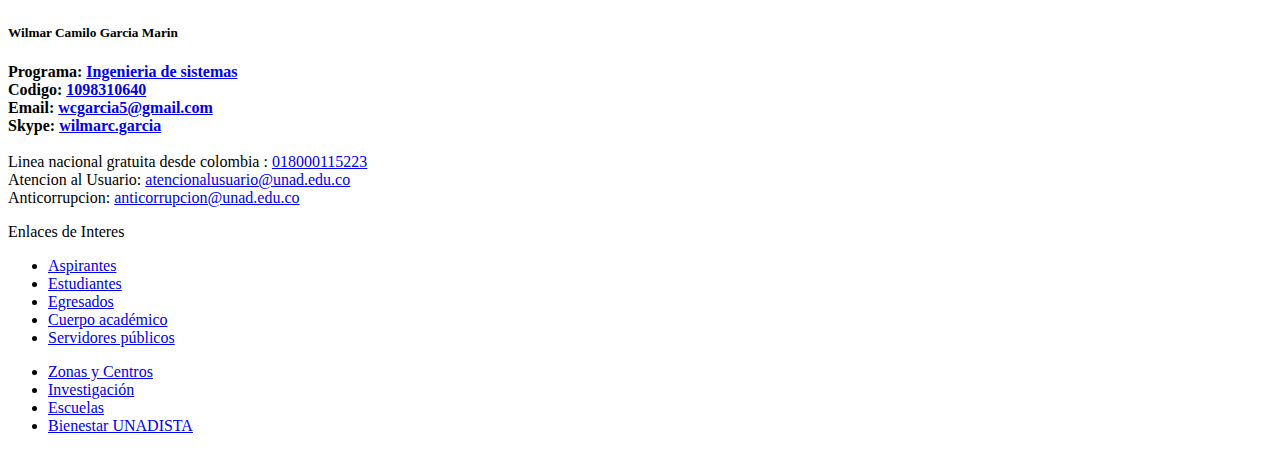
==== commit 4d601198: "Update autores.html" ====
--- a/pages/autores.html
+++ b/pages/autores.html
@@ -98,15 +98,15 @@
 					<div class="row">
 						<div class="col-sm-4 mt-2 mb-2">
 							<div class="card">
-								<img src="../assets/img/profile.png" class="card-img-top img-fluid" alt="profile">
+								<img src="../assets/img/andres_romero.png" class="card-img-top img-fluid" alt="profile">
 								<div class="card-body">
-									<h5 class="card-title">Andres Felipe Romero</h5>
+									<h5 class="card-title">Andres Felipe Romero Puentes</h5>
 									<span class="card-text"><strong>Programa: <a href="#">Ingenieria</a></strong></span><br>
 									<span class="card-text"><strong>Codigo: <a href="#">1088318925</a></strong></span><br>
-									<span class="card-text"><strong>Correo Electronico: <a
+									<span class="card-text"><strong>Email: <a
 												href="mailto:mail@mail.com">afromero38@gmail.com</a></strong></span><br>
 									<span class="card-text"><strong>Skype: <a
-												href="skype:username?call">andres-rome</a></strong></span>
+												href="skype:username?call">andres-romero</a></strong></span>
 								</div>
 							</div>
 						</div>
@@ -118,7 +118,7 @@
 									<h5 class="card-title">Nombre Estudiante</h5>
 									<span class="card-text"><strong>Programa: <a href="#">Ingenieria</a></strong></span><br>
 									<span class="card-text"><strong>Codigo: <a href="#">454545454</a></strong></span><br>
-									<span class="card-text"><strong>Correo Electronico: <a
+									<span class="card-text"><strong>Email: <a
 												href="mailto:mail@mail.com">mail@mail.com</a></strong></span><br>
 									<span class="card-text"><strong>Skype: <a
 												href="skype:username?call">UserName</a></strong></span>
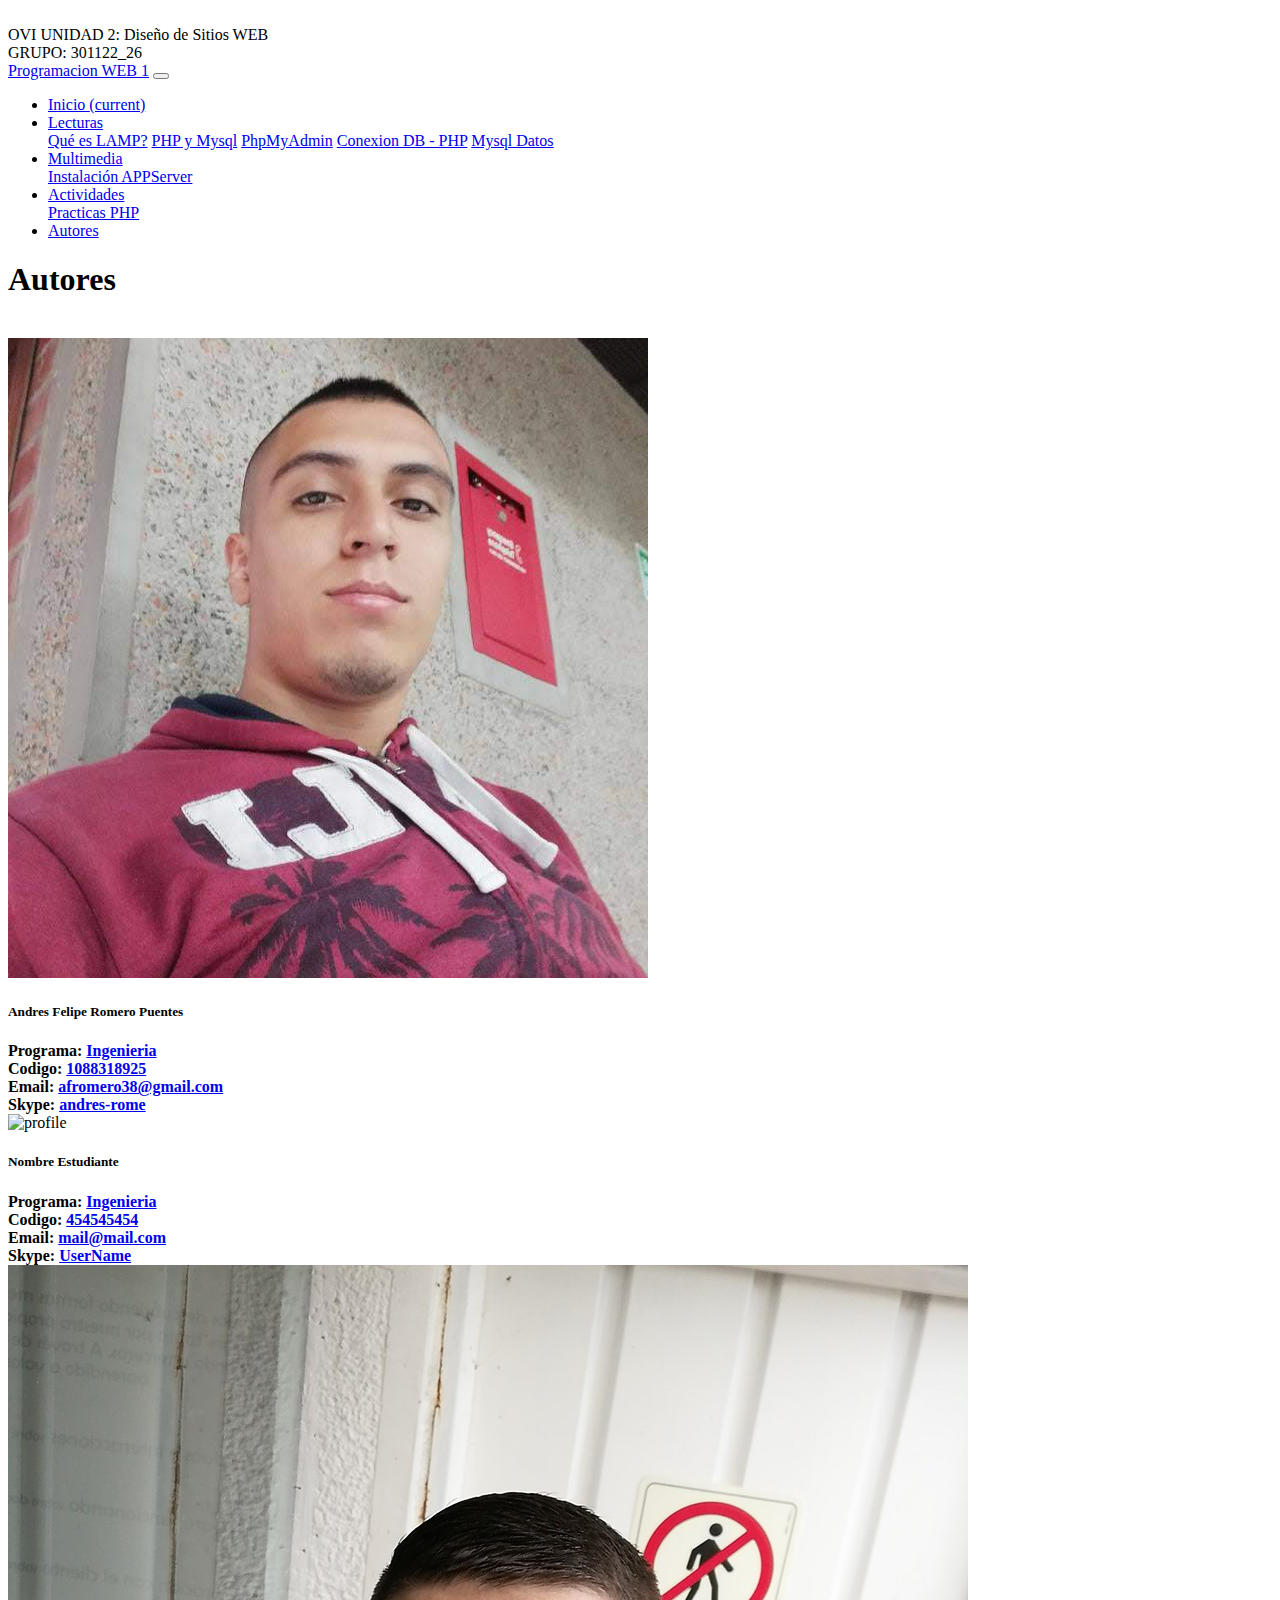
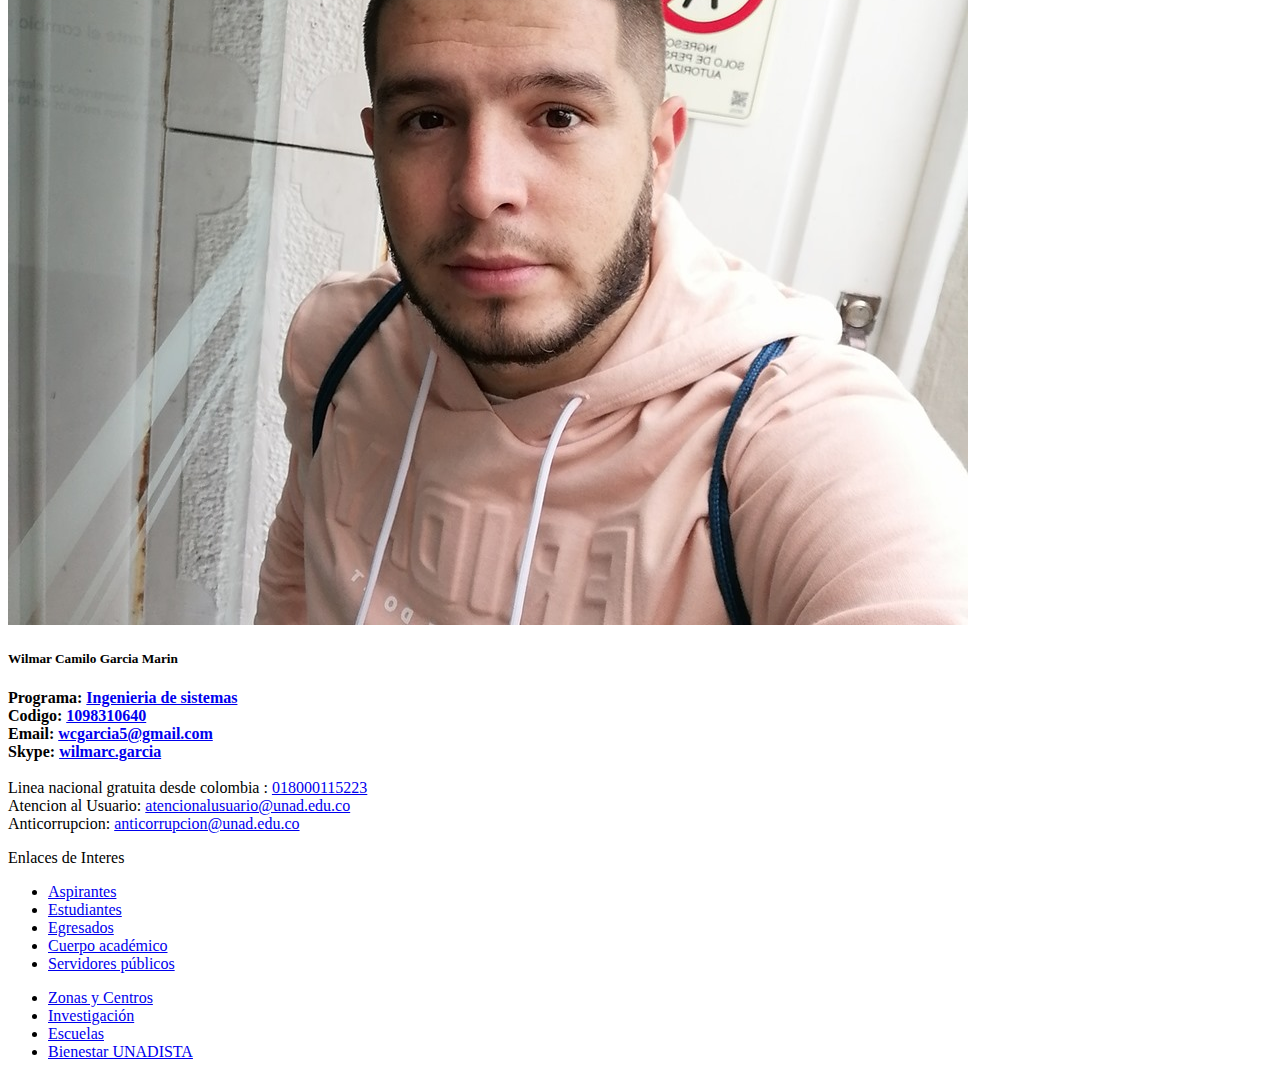
==== commit 96962252: "Update autores.html" ====
--- a/pages/autores.html
+++ b/pages/autores.html
@@ -98,7 +98,7 @@
 					<div class="row">
 						<div class="col-sm-4 mt-2 mb-2">
 							<div class="card">
-								<img src="../assets/img/andres_romero.png" class="card-img-top img-fluid" alt="profile">
+								<img src="../assets/img/autores/andres_romero.jpg" class="card-img-top img-fluid" alt="profile">
 								<div class="card-body">
 									<h5 class="card-title">Andres Felipe Romero Puentes</h5>
 									<span class="card-text"><strong>Programa: <a href="#">Ingenieria</a></strong></span><br>
@@ -106,7 +106,7 @@
 									<span class="card-text"><strong>Email: <a
 												href="mailto:mail@mail.com">afromero38@gmail.com</a></strong></span><br>
 									<span class="card-text"><strong>Skype: <a
-												href="skype:username?call">andres-romero</a></strong></span>
+												href="skype:username?call">andres-rome</a></strong></span>
 								</div>
 							</div>
 						</div>
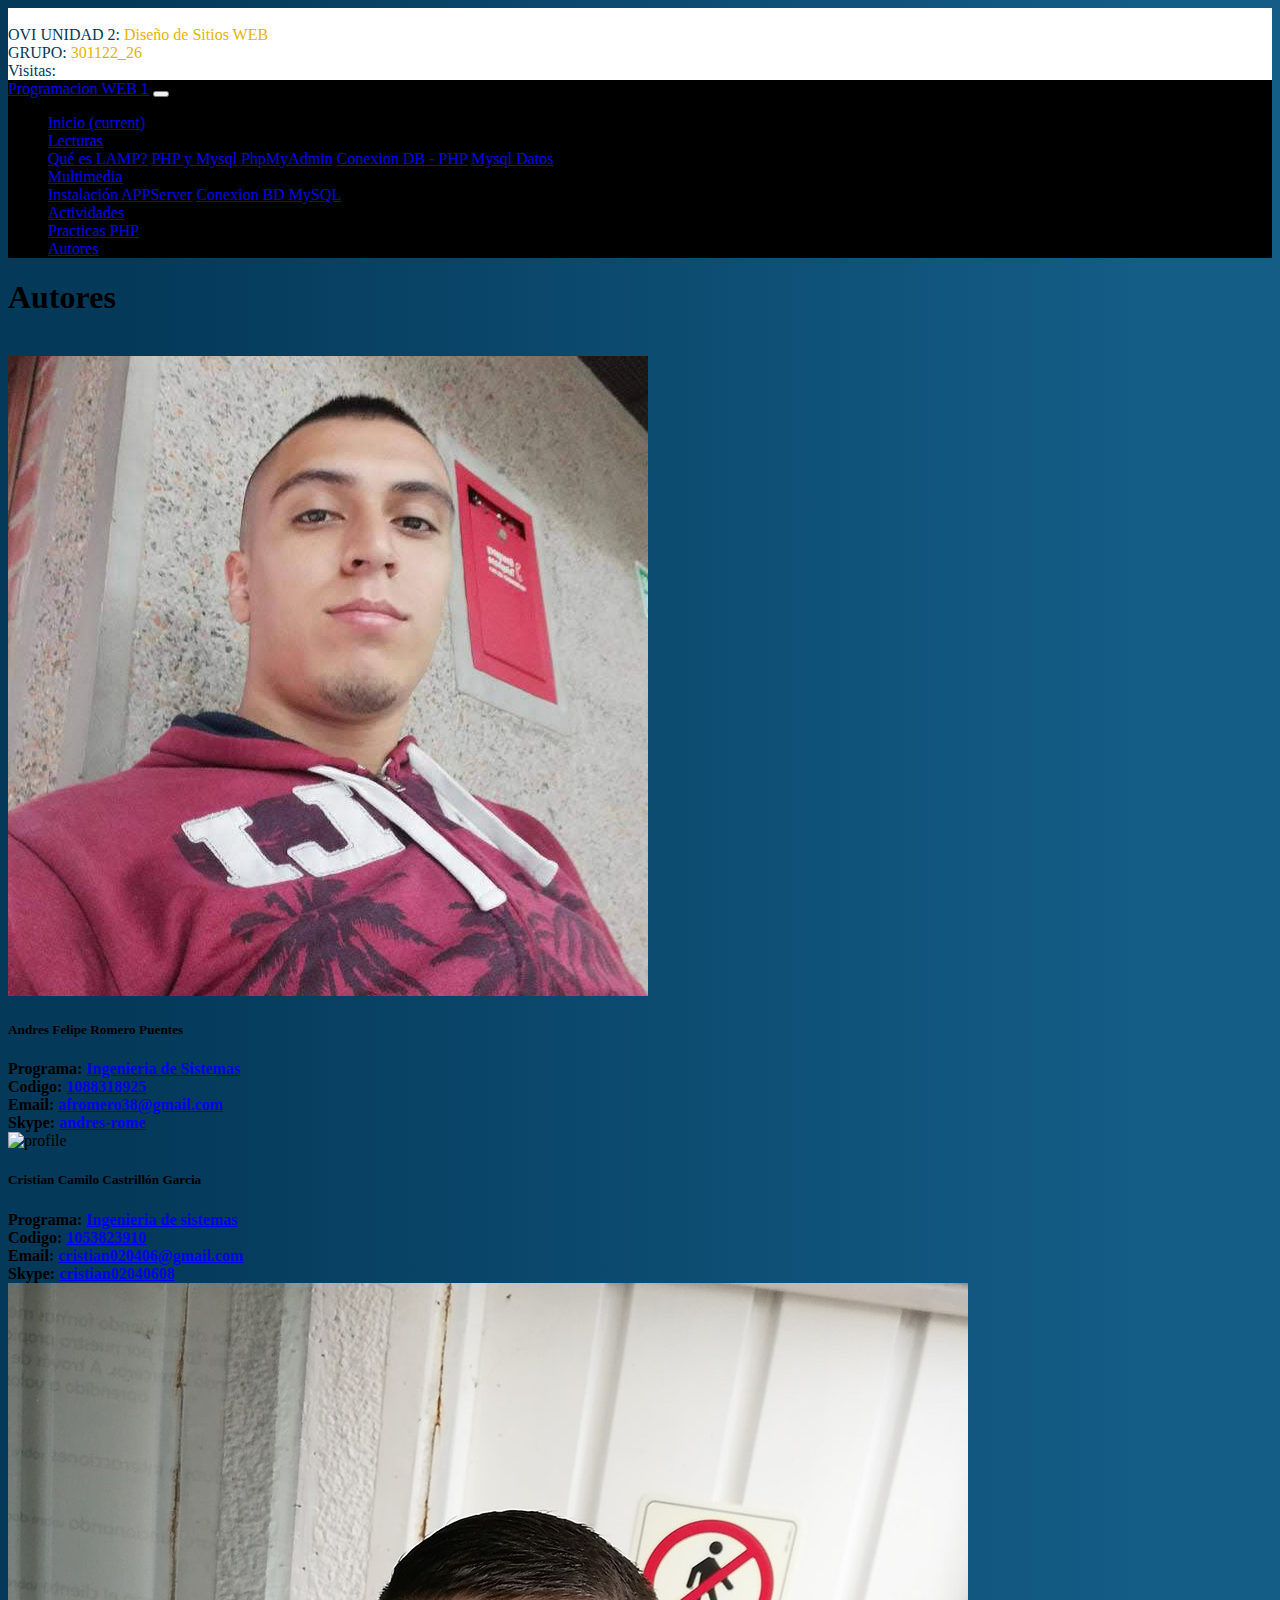
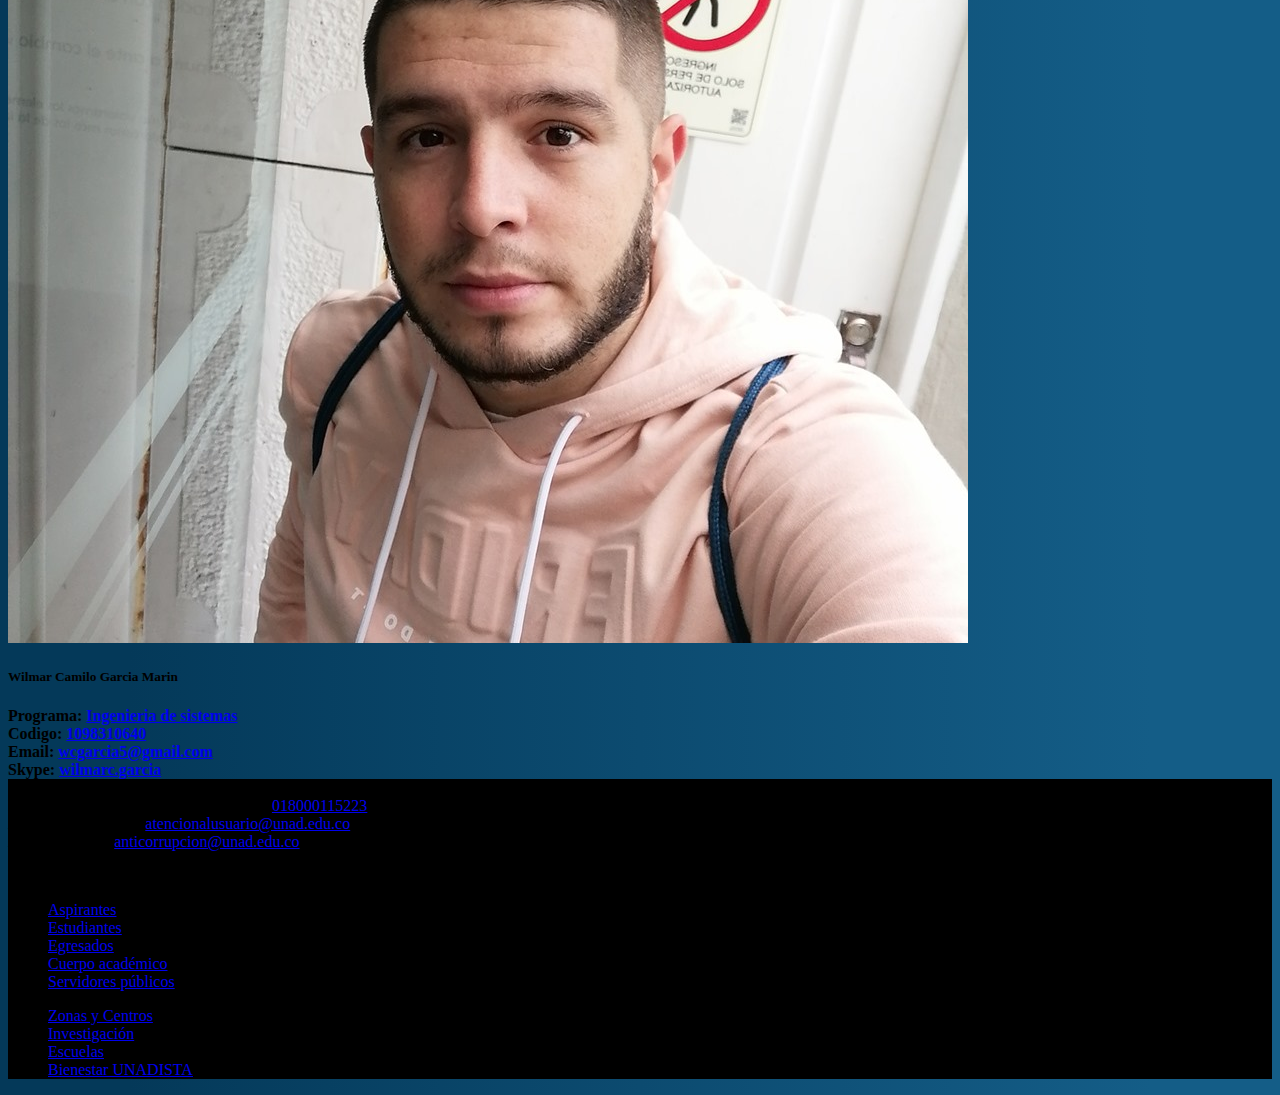
==== commit 9324669b: "fusionando archivos" ====
--- a/pages/autores.html
+++ b/pages/autores.html
@@ -11,7 +11,7 @@
 	<link rel="stylesheet" href="../assets/css/style.css" crossorigin="anonymous">
 	<link href="../assets/img/favicon.ico" rel="shortcut icon" type="image/vnd.microsoft.icon" />
 
-
+	<script src="../assets/js/contador.js"></script>
 	<title>Programacion WEB 1 | UNAD</title>
 </head>
 
@@ -28,6 +28,9 @@
 					<span class="value_title_header">Diseño de Sitios WEB</span> <br>
 					<span class="title_header">GRUPO:</span>
 					<span class="value_title_header">301122_26</span>
+					<br>
+					<span class="title_header">Visitas:</span>
+					<span id="Visitas" class="value_title_header"></span>
 					</span>
 				</div>
 			</div>
@@ -66,6 +69,7 @@
 									</a>
 									<div class="dropdown-menu" aria-labelledby="navActividades">
 										<a class="dropdown-item" href="installappserver.html">Instalación APPServer</a>
+										<a class="dropdown-item" href="conexiondbvideo.html">Conexion BD MySQL</a>
 									</div>
 								</li>
 
@@ -101,7 +105,7 @@
 								<img src="../assets/img/autores/andres_romero.jpg" class="card-img-top img-fluid" alt="profile">
 								<div class="card-body">
 									<h5 class="card-title">Andres Felipe Romero Puentes</h5>
-									<span class="card-text"><strong>Programa: <a href="#">Ingenieria</a></strong></span><br>
+									<span class="card-text"><strong>Programa: <a href="#">Ingenieria de Sistemas</a></strong></span><br>
 									<span class="card-text"><strong>Codigo: <a href="#">1088318925</a></strong></span><br>
 									<span class="card-text"><strong>Email: <a
 												href="mailto:mail@mail.com">afromero38@gmail.com</a></strong></span><br>
@@ -113,15 +117,15 @@
 	
 						<div class="col-sm-4 mt-2 mb-2">
 							<div class="card">
-								<img src="../assets/img/profile.png" class="card-img-top img-fluid" alt="profile">
+								<img src="../assets/img/autores/CristianCastrillon.jpg" style="" class="card-img-top img-fluid" alt="profile">
 								<div class="card-body">
-									<h5 class="card-title">Nombre Estudiante</h5>
-									<span class="card-text"><strong>Programa: <a href="#">Ingenieria</a></strong></span><br>
-									<span class="card-text"><strong>Codigo: <a href="#">454545454</a></strong></span><br>
+									<h5 class="card-title">Cristian Camilo Castrillón Garcia</h5>
+									<span class="card-text"><strong>Programa: <a href="#">Ingenieria de sistemas</a></strong></span><br>
+									<span class="card-text"><strong>Codigo: <a href="#">1053823910</a></strong></span><br>
 									<span class="card-text"><strong>Email: <a
-												href="mailto:mail@mail.com">mail@mail.com</a></strong></span><br>
+												href="mailto:mail@mail.com">cristian020406@gmail.com</a></strong></span><br>
 									<span class="card-text"><strong>Skype: <a
-												href="skype:username?call">UserName</a></strong></span>
+												href="skype:username?call">cristian02040608</a></strong></span>
 								</div>
 							</div>
 						</div>
--- a/assets/css/style.css
+++ b/assets/css/style.css
@@ -0,0 +1,10 @@
+body{background: linear-gradient(90deg, #043959 10%, #145d87 90%);}
+header{background-color:#FFFFFF}
+section{background-color: #FFFFFF
+overflow: auto;}
+.navbar-nav{width: 80%;}
+.menu{padding: 0}
+.bg-black{background-color: #000000 !important}
+.title_header{color : #043959}
+.value_title_header{color: #e7b302}
+.dropdown-item.active, .dropdown-item:active{background-color: #135b84;}